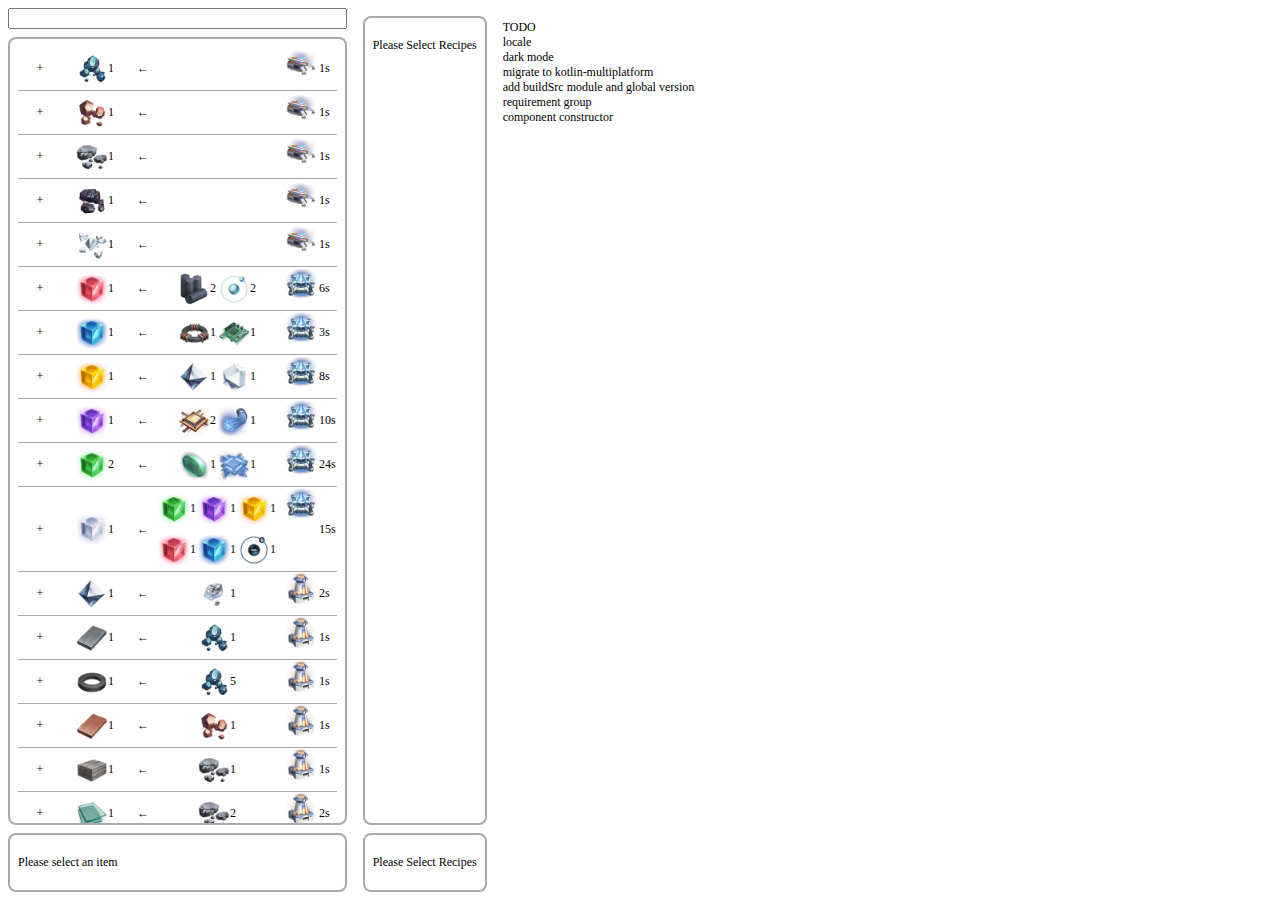
==== docs/index.html @ 7cc53930 "- Update version" ====
<!doctype html>
<html lang="en">
<head>
    <meta charset="UTF-8">
    <title>Dyson Sphere Helper-1.0.1</title>
</head>
<body>
<div id="root"></div>
<script src="DysonHelperWeb.js"></script>
</body>
</html>
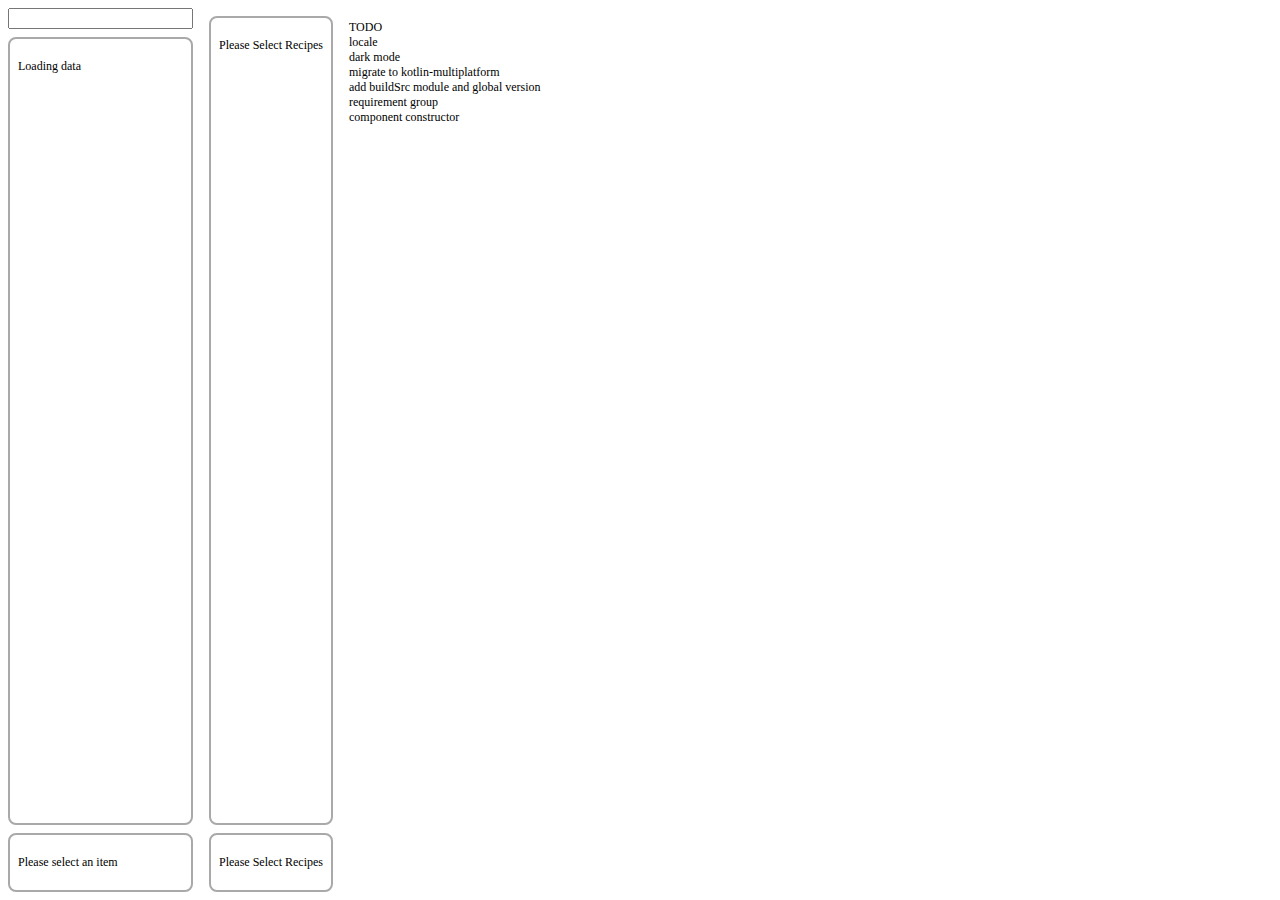
==== commit b52e2b6b: "- Update Build" ====
--- a/docs/index.html
+++ b/docs/index.html
@@ -2,7 +2,7 @@
 <html lang="en">
 <head>
     <meta charset="UTF-8">
-    <title>Dyson Sphere Helper-1.0.1</title>
+    <title>Dyson Sphere Helper-1.0.2</title>
 </head>
 <body>
 <div id="root"></div>
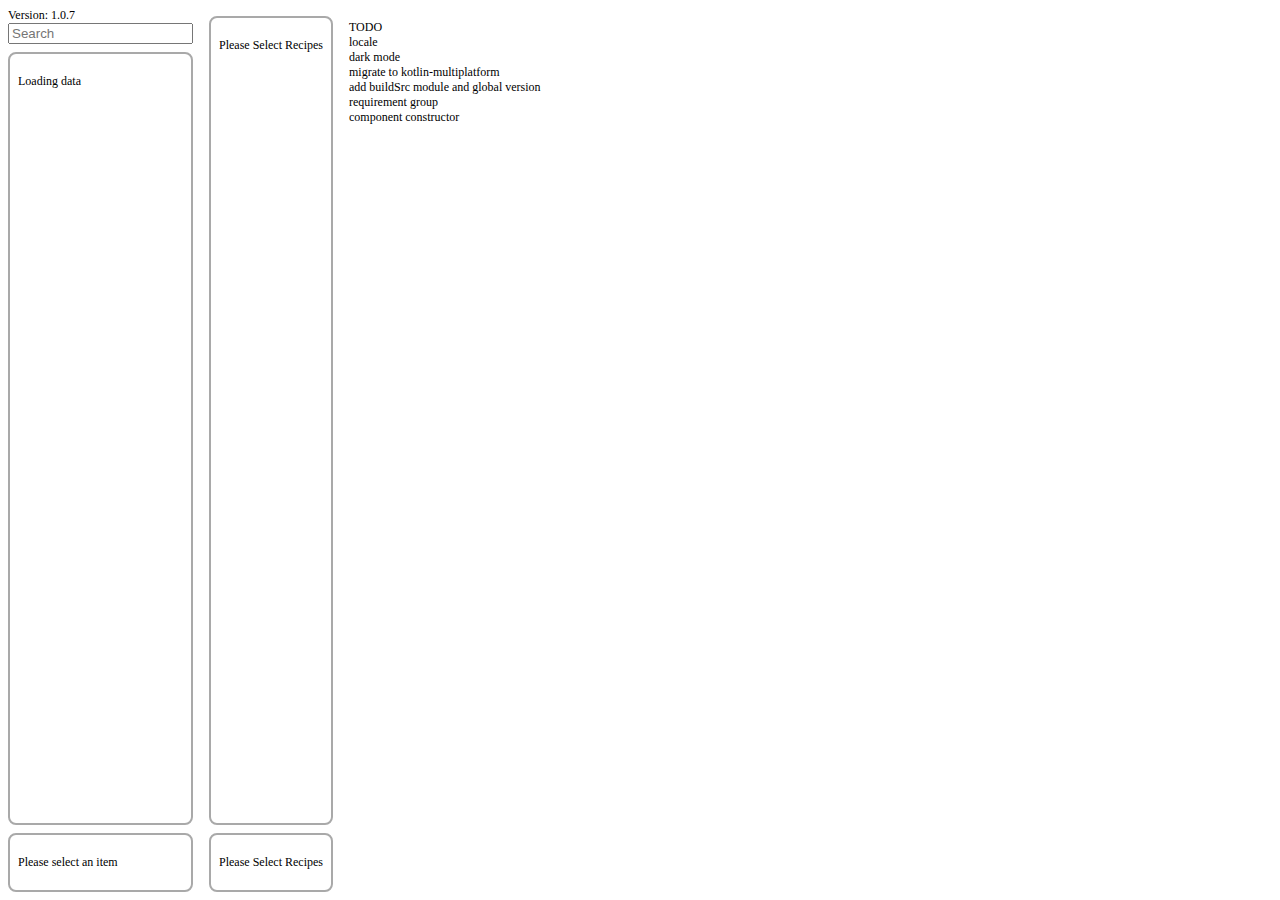
==== commit 665796b9: "- Update Build" ====
--- a/docs/index.html
+++ b/docs/index.html
@@ -2,7 +2,7 @@
 <html lang="en">
 <head>
     <meta charset="UTF-8">
-    <title>Dyson Sphere Helper-1.0.2</title>
+    <title>Dyson Sphere Helper</title>
 </head>
 <body>
 <div id="root"></div>
